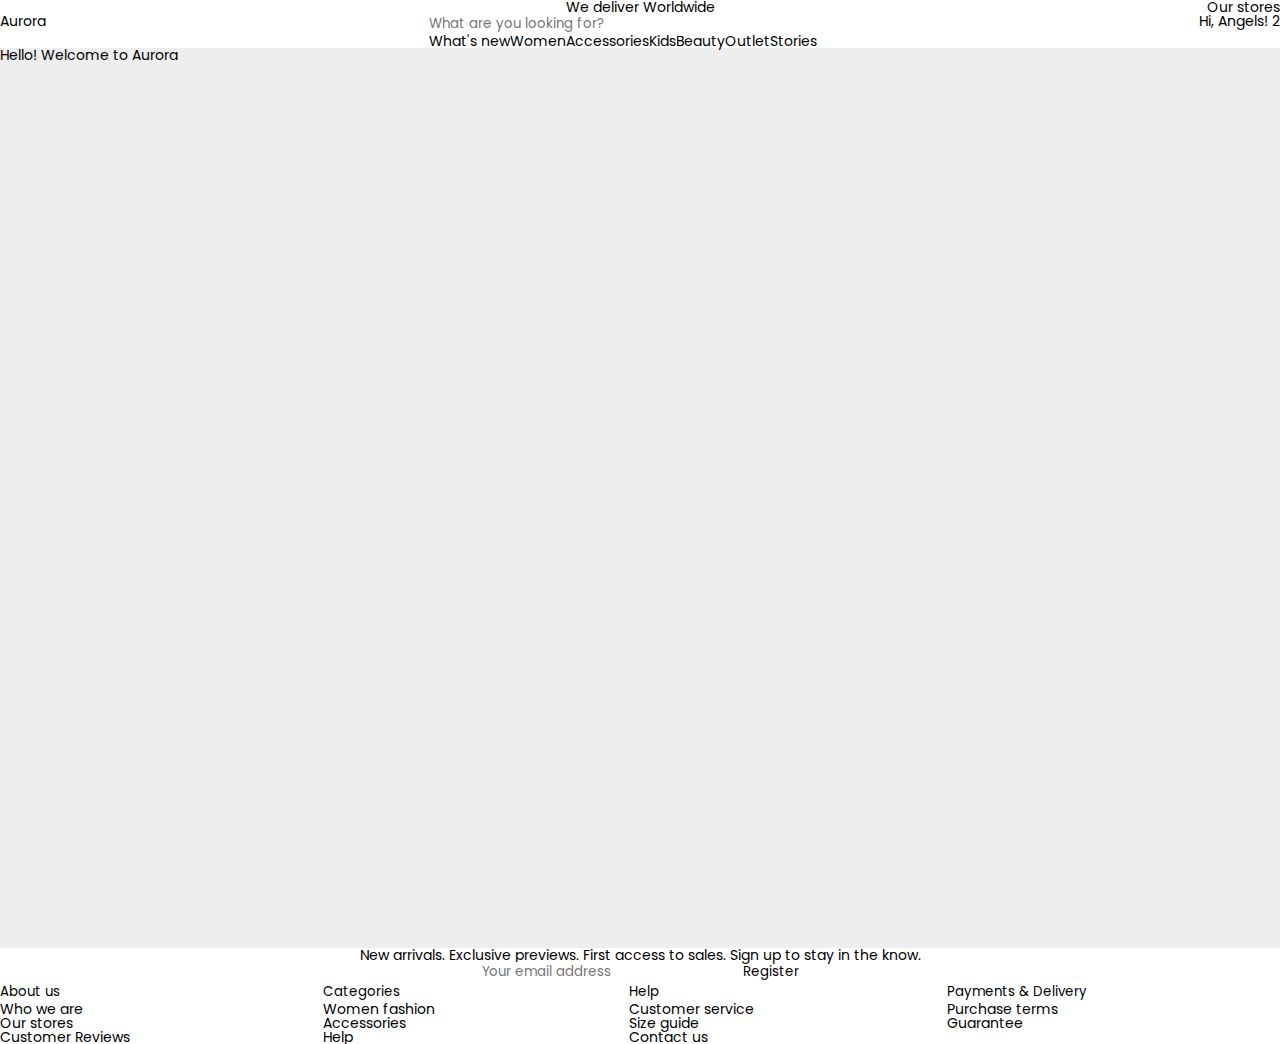
==== new/index.html @ feb6778c "Add files via upload" ====
<!DOCTYPE html>
<html lang="en">
<head>
    <meta charset="UTF-8">
    <meta http-equiv="X-UA-Compatible" content="IE=edge">
    <meta name="viewport" content="width=device-width, initial-scale=1.0">
    <title>Document</title>
    <link rel="stylesheet" href="scss/styles.css">
</head>
<body>
    <div class="site-container">
        <div class="header-mobile mobile">
            <div class="mobile__top">
                <div class="mobile__left">
                    <button class="burger btn-reset mobile__burger">
                        <span class="burger__line"></span>
                        <span class="burger__line"></span>
                        <span class="burger__line"></span>
                    </button>
                    <button id="searchButton" class="mobile__search btn-reset" onclick="search()">
                    </button>
                </div>
                <a href="" class="mobile__logo">
                    <h2>Aurora</h2>
                </a>
                <div class="header__right">
                    <span class="cart">2</span>
                </div>
            </div>
            <div id="show" class="mobile__bottom">
                <form class="mobile__form">
                    <input type="search" id="search" name="search" placeholder="What are you looking for?">
                </form>
            </div>
        </div>
        <header class="header">
            <div class="container header__container">
                
                <div class="header__top">
                    <span>We deliver Worldwide</span>
                    <span class="header__top--stores">Our stores</span>
                </div>
                <div class="header__bottom">
                    <div class="header__column column-1">
                        <a href="" class="header__logo">
                            <h1>Aurora</h1>
                        </a>
                    </div>
                    <div class="header__column column-2">
                        <form class="header__form">
                            <input type="search" id="search" name="search" placeholder="What are you looking for?">
                        </form>
                        <div class="nav header__nav">
                            <ul class="nav__list">
                                <li class="nav__item">
                                    <a href="" class="nav__link">What's new</a>
                                </li>
                                <li class="nav__item">
                                    <a href="" class="nav__link">Women</a>
                                </li>
                                <li class="nav__item">
                                    <a href="" class="nav__link">Accessories</a>
                                </li>
                                <li class="nav__item">
                                    <a href="" class="nav__link">Kids</a>
                                </li>
                                <li class="nav__item">
                                    <a href="" class="nav__link">Beauty</a>
                                </li>
                                <li class="nav__item">
                                    <a href="" class="nav__link">Outlet</a>
                                </li>
                                <li class="nav__item">
                                    <a href="" class="nav__link">Stories</a>
                                </li>
                            </ul>
                        </div>
                    </div>
                    <div class="header__column column-3">
                        <span>Hi, Angels!</span>
                        <span class="cart">2</span>
                    </div>
                </div>
                
            </div>
        </header>
        <main class="main">
            <section class="hero">
                <div class="container hero__container">
                    <h2 class="hero__title">Hello! Welcome to Aurora</h2>
                </div>
            </section>
            <section class="news">
                <container class="news__container">
                    <p class="news__text">New arrivals. Exclusive previews. First access to sales. Sign up to stay in the know.</p>
                    <form class="news__form">
                        <input type="email" placeholder="Your email address">
                        <button class="news__btn btn-reset" type="submit">Register</button>
                    </form>
                </container>
            </section>
        </main>
        <footer class="footer">
            <container class="footer__container">
                <div class="footer__content">
                    <div class="footer__top">
                        <div class="footer__column">
                            <button id="show-list" class="footer__title btn-reset">About us</button>
                            <ul id="list" class="footer__list">
                                <li class="footer__item">
                                    <a class="footer__link" href="">Who we are</a>
                                </li>
                                <li class="footer__item">
                                    <a class="footer__link" href="">Our stores</a>
                                </li>
                                <li class="footer__item">
                                    <a class="footer__link" href="">Customer Reviews</a>
                                </li>
                            </ul>
                        </div>
                        <div class="footer__column">
                            <button id="show-list" class="footer__title btn-reset">Categories</button>
                            <ul id="list" class="footer__list">
                                <li class="footer__item">
                                    <a class="footer__link" href="">Women fashion</a>
                                </li>
                                <li class="footer__item">
                                    <a class="footer__link" href="">Accessories</a>
                                </li>
                                <li class="footer__item">
                                    <a class="footer__link" href="">Help</a>
                                </li>
                            </ul>
                        </div>
                        <div class="footer__column">
                            <button id="show-list" class="footer__title btn-reset">Help</button>
                            <ul id="list" class="footer__list">
                                <li class="footer__item">
                                    <a class="footer__link" href="">Customer service</a>
                                </li>
                                <li class="footer__item">
                                    <a class="footer__link" href="">Size guide</a>
                                </li>
                                <li class="footer__item">
                                    <a class="footer__link" href="">Contact us</a>
                                </li>
                            </ul>
                        </div>
                        <div class="footer__column">
                            <button id="show-list" class="footer__title btn-reset" >Payments & Delivery</button>
                            <ul id="list" class="footer__list">
                                <li class="footer__item">
                                    <a class="footer__link" href="">Purchase terms</a>
                                </li>
                                <li class="footer__item">
                                    <a class="footer__link" href="">Guarantee</a>
                                </li>
                            </ul>
                        </div>
                        <div class="footer__column">
                            <ul class="footer__list socials">
                                <li class="footer__item">
                                    <a class="footer__link" href="">
                                        <img class="footer__image insta" src="img/insta.svg" alt="">
                                    </a>
                                    <a class="footer__link" href="">
                                        <img class="footer__image twitter" src="img/twitter.svg" alt="">
                                    </a>
                                    <a class="footer__link" href="">
                                        <img class="footer__image snap" src="img/snapchat.svg" alt="">
                                    </a>
                                    <a class="footer__link" href="">
                                        <img class="footer__image fb" src="img/facebook.svg" alt="">
                                    </a>
                                    <a class="footer__link" href="">
                                        <img class="footer__image youtube" src="img/youtube.svg" alt="">
                                    </a>
                                </li>
                            </ul>
                        </div>
                    </div>
                    <div class="footer__bottom"></div>
                </div>
            </container>
        </footer>
    </div>

    <script src="js/main.js"></script>
</body>
</html>
---- new/scss/styles.css ----
@import url("https://fonts.googleapis.com/css2?family=Poppins:wght@400;500;600;700&display=swap");
@import url("https://fonts.googleapis.com/css2?family=Cormorant+Garamond:wght@700&display=swap");
* {
  padding: 0;
  margin: 0;
  border: 0;
}

*, *:before, *:after {
  -webkit-box-sizing: border-box;
  box-sizing: border-box;
}

:focus, :active {
  outline: none;
}

a:focus, a:active {
  outline: none;
}

nav, footer, header, aside {
  display: block;
}

html, body {
  height: 100%;
  width: 100%;
  font-family: "poppins";
  font-size: 100%;
  line-height: 1;
  font-size: 14px;
  -ms-text-size-adjust: 100%;
  -moz-text-size-adjust: 100%;
  -webkit-text-size-adjust: 100%;
}

input, button, textarea {
  font-family: inherit;
}

input::-ms-clear {
  display: none;
}

button {
  cursor: pointer;
}

button::-moz-focus-inner {
  padding: 0;
  border: 0;
}

a, a:visited {
  text-decoration: none;
}

a:hover {
  text-decoration: none;
}

ul li {
  list-style: none;
}

img {
  vertical-align: top;
}

h1, h2, h3, h4, h5, h6 {
  font-size: inherit;
  font-weight: 400;
}

body {
  margin: 0;
}

img {
  max-width: 100%;
}

a {
  color: inherit;
}

.site-container {
  overflow: hidden;
}

.btn-reset {
  border: none;
  background: transparent;
  cursor: pointer;
}

.container {
  max-width: 1300;
  margin: 0 auto;
}

.header__top {
  position: relative;
  text-align: center;
}
.header__top--stores {
  position: absolute;
  right: 0;
  background-image: url("../img/location.svg");
  background-position: left center;
  background-repeat: no-repeat;
  background-size: 14px 14px;
  padding-left: 16px;
}
.header__bottom {
  display: -webkit-box;
  display: -ms-flexbox;
  display: flex;
  -webkit-box-pack: justify;
      -ms-flex-pack: justify;
          justify-content: space-between;
}

.nav__list {
  display: -webkit-box;
  display: -ms-flexbox;
  display: flex;
}

.column-2 {
  display: -webkit-box;
  display: -ms-flexbox;
  display: flex;
  -webkit-box-orient: vertical;
  -webkit-box-direction: normal;
      -ms-flex-direction: column;
          flex-direction: column;
}

.cart::before {
  content: url("/img/cart.svg");
}

.header-mobile {
  display: none;
}

@media (max-width: 800px) {
  .header {
    display: none;
  }

  .header-mobile {
    display: -webkit-box;
    display: -ms-flexbox;
    display: flex;
    -webkit-box-orient: vertical;
    -webkit-box-direction: normal;
        -ms-flex-direction: column;
            flex-direction: column;
  }

  .mobile__top {
    display: -webkit-box;
    display: -ms-flexbox;
    display: flex;
    -webkit-box-align: center;
        -ms-flex-align: center;
            align-items: center;
    -webkit-box-pack: justify;
        -ms-flex-pack: justify;
            justify-content: space-between;
  }

  .mobile__bottom {
    display: none;
  }

  .burger {
    display: -webkit-box;
    display: -ms-flexbox;
    display: flex;
    -webkit-box-orient: vertical;
    -webkit-box-direction: normal;
        -ms-flex-direction: column;
            flex-direction: column;
  }
  .burger__line {
    width: 20px;
    height: 2px;
    background-color: black;
  }
  .burger__line:not(:last-child) {
    margin-bottom: 3px;
  }

  .mobile__left {
    display: -webkit-box;
    display: -ms-flexbox;
    display: flex;
  }

  .show-search {
    display: block;
  }

  .mobile__search {
    background-image: url("/img/search.svg");
    background-position: center;
    background-size: cover;
    background-repeat: no-repeat;
    width: 14px;
  }

  .close-icon {
    background-image: url("/img/close.svg");
    background-position: center;
    background-size: cover;
    background-repeat: no-repeat;
    width: 14px;
  }
}
.hero {
  height: 100vh;
  min-height: 700px;
  background-color: #eee;
  background-image: url("../img/hp-oh-hi.png");
  background-size: cover;
  background-repeat: no-repeat;
}

.news {
  text-align: center;
}

.footer__top {
  display: -webkit-box;
  display: -ms-flexbox;
  display: flex;
  -webkit-box-pack: justify;
      -ms-flex-pack: justify;
          justify-content: space-between;
}
.footer__item {
  display: -webkit-box;
  display: -ms-flexbox;
  display: flex;
  -webkit-box-align: center;
      -ms-flex-align: center;
          align-items: center;
}

@media (max-width: 800px) {
  .footer__top {
    -webkit-box-orient: vertical;
    -webkit-box-direction: normal;
        -ms-flex-direction: column;
            flex-direction: column;
  }
  .footer__column:not(:last-child) {
    border-bottom: 1px solid #ebebeb;
  }
  .footer__title::after {
    content: url("/img/arrow.svg");
    position: absolute;
    right: 0;
    margin-top: -15px;
    display: block;
  }
  .footer__list {
    display: none;
  }

  .socials {
    display: -webkit-box;
    display: -ms-flexbox;
    display: flex;
  }

  .show {
    display: block;
  }

  .expanded::after {
    content: url("/img/arrow.svg");
    position: absolute;
    right: 3px;
    margin-top: -15px;
    display: block;
    -webkit-transform: rotate(90deg);
            transform: rotate(90deg);
  }
}/*# sourceMappingURL=styles.css.map */
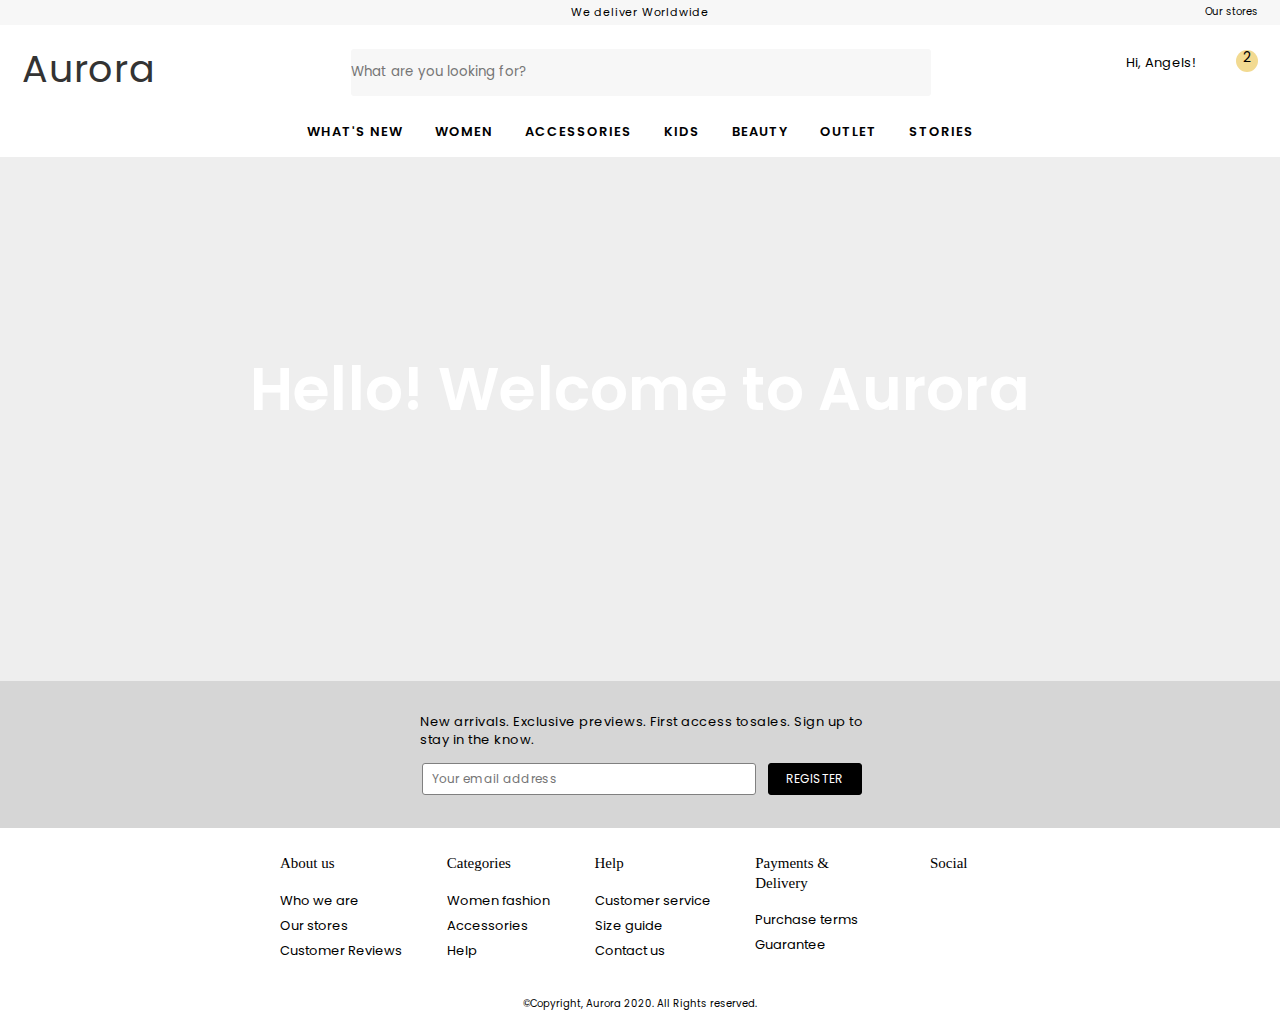
==== commit 3c2e36cf: "Add files via upload" ====
--- a/new/index.html
+++ b/new/index.html
@@ -9,10 +9,59 @@
 </head>
 <body>
     <div class="site-container">
+        <div id="overlay" class="mobile-menu__wrapper">
+            <div class="mobile-menu__content">
+                    <div class="mobile-menu__top">
+                        <button class="close-btn btn-reset" onclick="closeNav()"></button>
+                        <a href="" class="mobile-menu__logo">
+                            <h2>Aurora</h2>
+                        </a>
+                    </div>
+                    <div class="nav-mobile__wrapper">
+                        <ul id="level1" class="nav-mobile__list nav-mobile--level-1">
+                            <li class="nav__item ">
+                                <button class="nav__btn btn-reset nav__item--level-1">Level 1</button>
+                            </li>
+                            <li class="nav__item ">
+                                <button class="nav__btn btn-reset nav__item--level-1">Level 1</button>
+                            </li>
+                        </ul>
+                        <ul id="level2" class="nav-mobile__list nav-mobile--level-2">
+                            <li class="nav__caption nav__item--level-2">
+                                <button class="caption caption-level-2 btn-reset">Caption Level 2</button>
+                                <a>View all</a>
+                            </li>
+                            <li class="nav__item nav__item--level-2">
+                                <button class="nav__btn btn-reset ">Level 2</button>
+                            </li>
+                        </ul>
+                        <ul id="level3" class="nav-mobile__list nav-mobile--level-3">
+                            <li class="nav__caption nav__item--level-3">
+                                <button class="caption caption-level-3 btn-reset">Caption Level 3</button>
+                                <a>View all</a>
+                            </li>
+                            <li class="nav__item nav__item--level-3">
+                                <button class="nav__btn btn-reset">Level 3</button>
+                            </li>
+                        </ul>
+                    </div>
+                    
+                    <div class="signin">
+                        <a href="" class="sign-in">Sign in</a>
+                        <a href="" class="sign-up">Register</a>
+                    </div>
+                    <div class="location">
+                        <a>Our stores</a>
+                    </div>
+                    <div class="delivery">
+                        <span>We deliver worldwide</span>
+                    </div>
+            </div>
+        </div>
         <div class="header-mobile mobile">
             <div class="mobile__top">
                 <div class="mobile__left">
-                    <button class="burger btn-reset mobile__burger">
+                    <button class="burger btn-reset mobile__burger" onclick="openNav()">
                         <span class="burger__line"></span>
                         <span class="burger__line"></span>
                         <span class="burger__line"></span>
@@ -32,12 +81,12 @@
                     <input type="search" id="search" name="search" placeholder="What are you looking for?">
                 </form>
             </div>
+            
         </div>
         <header class="header">
             <div class="container header__container">
-                
                 <div class="header__top">
-                    <span>We deliver Worldwide</span>
+                    <span class="header__top--delivery">We deliver Worldwide</span>
                     <span class="header__top--stores">Our stores</span>
                 </div>
                 <div class="header__bottom">
@@ -48,7 +97,7 @@
                     </div>
                     <div class="header__column column-2">
                         <form class="header__form">
-                            <input type="search" id="search" name="search" placeholder="What are you looking for?">
+                            <input class="search-field" type="search" id="search" name="search" placeholder="What are you looking for?">
                         </form>
                         <div class="nav header__nav">
                             <ul class="nav__list">
@@ -77,8 +126,10 @@
                         </div>
                     </div>
                     <div class="header__column column-3">
-                        <span>Hi, Angels!</span>
-                        <span class="cart">2</span>
+                        <div class="header__column-content">
+                            <span class="greeting">Hi, Angels!</span>
+                            <span class="cart">2</span>
+                        </div>
                     </div>
                 </div>
                 
@@ -92,11 +143,13 @@
             </section>
             <section class="news">
                 <container class="news__container">
-                    <p class="news__text">New arrivals. Exclusive previews. First access to sales. Sign up to stay in the know.</p>
-                    <form class="news__form">
-                        <input type="email" placeholder="Your email address">
-                        <button class="news__btn btn-reset" type="submit">Register</button>
-                    </form>
+                    <div class="news__content">
+                        <p class="news__text">New arrivals. Exclusive previews. First access tosales. Sign up to <br> stay in the know.</p>
+                        <form class="news__form">
+                            <input class="news__email" type="email" placeholder="Your email address">
+                            <button class="news__btn btn-reset" type="submit">Register</button>
+                        </form>
+                    </div>
                 </container>
             </section>
         </main>
@@ -158,8 +211,9 @@
                             </ul>
                         </div>
                         <div class="footer__column">
+                            <p class="footer__title btn-reset" >Social</p>
                             <ul class="footer__list socials">
-                                <li class="footer__item">
+                                <li class="footer__item socials__item">
                                     <a class="footer__link" href="">
                                         <img class="footer__image insta" src="img/insta.svg" alt="">
                                     </a>
@@ -179,7 +233,9 @@
                             </ul>
                         </div>
                     </div>
-                    <div class="footer__bottom"></div>
+                    <div class="footer__bottom">
+                        ©Copyright, Aurora 2020. All Rights reserved.
+                    </div>
                 </div>
             </container>
         </footer>
--- a/new/scss/styles.css
+++ b/new/scss/styles.css
@@ -96,22 +96,40 @@
 }
 
 .container {
-  max-width: 1300;
+  max-width: 1200;
   margin: 0 auto;
 }
 
+.header {
+  position: absolute;
+  left: 0;
+  top: 0;
+  width: 100%;
+  z-index: 100;
+  background-color: white;
+}
 .header__top {
   position: relative;
   text-align: center;
+  padding: 4px 0;
+  background-color: #f7f7f7;
 }
 .header__top--stores {
   position: absolute;
-  right: 0;
+  right: 22px;
+  font-size: 10px;
+  font-weight: 400;
+  line-height: 16.5px;
   background-image: url("../img/location.svg");
   background-position: left center;
   background-repeat: no-repeat;
-  background-size: 14px 14px;
-  padding-left: 16px;
+  background-size: 13px 13px;
+  padding-left: 17px;
+}
+.header__top--delivery {
+  font-size: 11px;
+  line-height: 16.5px;
+  letter-spacing: 0.8px;
 }
 .header__bottom {
   display: -webkit-box;
@@ -120,12 +138,64 @@
   -webkit-box-pack: justify;
       -ms-flex-pack: justify;
           justify-content: space-between;
+  height: 108px;
+  margin-top: 24px;
+  padding: 0 22px;
+  background-color: #fff;
+}
+.header__logo {
+  font-size: 38px;
+  line-height: 40px;
+  font-weight: 600;
+  letter-spacing: 0.8px;
+  color: #333333;
+}
+.header .nav {
+  margin-top: 26px;
+  font-size: 14px;
+  font-weight: 500;
+  letter-spacing: 0.8px;
+  text-transform: uppercase;
+}
+.header .nav__item {
+  font-weight: 600;
+  font-size: 13px;
+  line-height: 19px;
+  letter-spacing: 1px;
+}
+.header .nav__item:not(:last-child) {
+  margin-right: 32px;
+}
+
+.search-field {
+  background-color: #f7f7f7;
+  height: 47px;
+  width: 580px;
+  border-radius: 3px;
+}
+.search-field::after {
+  content: url("/img/search.svg");
+  position: absolute;
+  right: 0;
 }
 
 .nav__list {
   display: -webkit-box;
   display: -ms-flexbox;
   display: flex;
+}
+
+.header__column-content {
+  display: -webkit-box;
+  display: -ms-flexbox;
+  display: flex;
+  -webkit-box-align: center;
+      -ms-flex-align: center;
+          align-items: center;
+}
+
+.column-3 {
+  margin-top: -2px;
 }
 
 .column-2 {
@@ -136,10 +206,35 @@
   -webkit-box-direction: normal;
       -ms-flex-direction: column;
           flex-direction: column;
+  -webkit-box-align: center;
+      -ms-flex-align: center;
+          align-items: center;
+}
+
+.cart {
+  background-color: #f2da91;
+  border-radius: 25px;
+  display: inline-block;
+  text-align: center;
+  width: 22px;
+  height: 22px;
+  position: relative;
+  margin-top: 3px;
+}
+
+.greeting {
+  font-size: 13px;
+  display: inline-block;
+  margin-top: 6px;
+  margin-right: 40px;
+  letter-spacing: 0.3px;
 }
 
 .cart::before {
   content: url("/img/cart.svg");
+  position: absolute;
+  right: 30px;
+  top: -1px;
 }
 
 .header-mobile {
@@ -159,6 +254,9 @@
     -webkit-box-direction: normal;
         -ms-flex-direction: column;
             flex-direction: column;
+    position: fixed;
+    background-color: white;
+    width: 100%;
   }
 
   .mobile__top {
@@ -220,20 +318,153 @@
     background-repeat: no-repeat;
     width: 14px;
   }
-}
+
+  .mobile-nav {
+    position: relative;
+    display: block;
+  }
+}
+.mobile-menu__content {
+  background-color: white;
+  width: 90%;
+  height: 100%;
+}
+
+.mobile-menu__wrapper {
+  height: 100%;
+  width: 0;
+  position: fixed;
+  z-index: 2;
+  top: 0;
+  left: 0;
+  overflow-x: hidden;
+  -webkit-transition: 0.3s;
+  transition: 0.3s;
+}
+
+.mobile-menu__top {
+  text-align: center;
+  position: relative;
+}
+
+.close-btn {
+  position: absolute;
+  left: 0;
+  background-image: url("/img/close.svg");
+  background-size: cover;
+  background-position: center;
+  background-repeat: no-repeat;
+  width: 12px;
+  height: 12px;
+}
+
+.mobile__btn::after {
+  content: url("/img/arrow.svg");
+  position: absolute;
+  right: 0;
+  display: block;
+}
+
+.sign-up::before {
+  border-left: 1px solid black;
+  height: 10px;
+  content: " ";
+  margin-left: -20px;
+  position: absolute;
+}
+
+.location::before {
+  content: url("/img/location.svg");
+}
+
+.nav-mobile--level-2 {
+  display: none;
+}
+
+.nav-mobile--level-3 {
+  display: none;
+}
+
+.nav__caption {
+  display: -webkit-box;
+  display: -ms-flexbox;
+  display: flex;
+  -webkit-box-pack: justify;
+      -ms-flex-pack: justify;
+          justify-content: space-between;
+}
+
 .hero {
-  height: 100vh;
-  min-height: 700px;
+  min-height: 681px;
   background-color: #eee;
   background-image: url("../img/hp-oh-hi.png");
   background-size: cover;
   background-repeat: no-repeat;
+  display: -webkit-box;
+  display: -ms-flexbox;
+  display: flex;
+  -webkit-box-align: center;
+      -ms-flex-align: center;
+          align-items: center;
+  -webkit-box-pack: center;
+      -ms-flex-pack: center;
+          justify-content: center;
+}
+.hero__title {
+  display: inline-block;
+  font-size: 60px;
+  font-weight: 600;
+  letter-spacing: 0.3px;
+  margin-top: 96px;
+  color: white;
 }
 
 .news {
   text-align: center;
-}
-
+  background-color: #d6d6d6;
+}
+.news__content {
+  margin-left: 3px;
+  padding-bottom: 33px;
+}
+.news__text {
+  display: inline-block;
+  font-size: 13px;
+  line-height: 140%;
+  letter-spacing: 0.5px;
+  text-align: left;
+  margin-top: 32px;
+  margin-bottom: 14px;
+}
+.news__email {
+  font-size: 12px;
+  padding-left: 9px;
+  letter-spacing: 0.3px;
+  border: 1px solid gray;
+  height: 32px;
+  border-radius: 3px;
+  width: 334px;
+  margin-right: 8px;
+}
+.news__btn {
+  font-size: 12px;
+  font-weight: 400;
+  text-transform: uppercase;
+  letter-spacing: 0.2px;
+  width: 94px;
+  height: 32px;
+  border-radius: 3px;
+  color: white;
+  border: 1px solid black;
+  background-color: black;
+}
+
+.footer {
+  padding-top: 26px;
+}
+.footer__content {
+  padding: 0 280px;
+}
 .footer__top {
   display: -webkit-box;
   display: -ms-flexbox;
@@ -241,6 +472,7 @@
   -webkit-box-pack: justify;
       -ms-flex-pack: justify;
           justify-content: space-between;
+  padding-bottom: 30px;
 }
 .footer__item {
   display: -webkit-box;
@@ -249,6 +481,25 @@
   -webkit-box-align: center;
       -ms-flex-align: center;
           align-items: center;
+  font-size: 13px;
+  margin-bottom: 12px;
+}
+.footer__title {
+  font-family: "Cormorant";
+  font-size: 15px;
+  line-height: 130%;
+  width: 80%;
+  text-align: left;
+  margin-bottom: 20px;
+}
+.footer__image {
+  margin-right: 14px;
+}
+.footer__bottom {
+  text-align: center;
+  font-size: 10px;
+  line-height: 95%;
+  padding-bottom: 17px;
 }
 
 @media (max-width: 800px) {
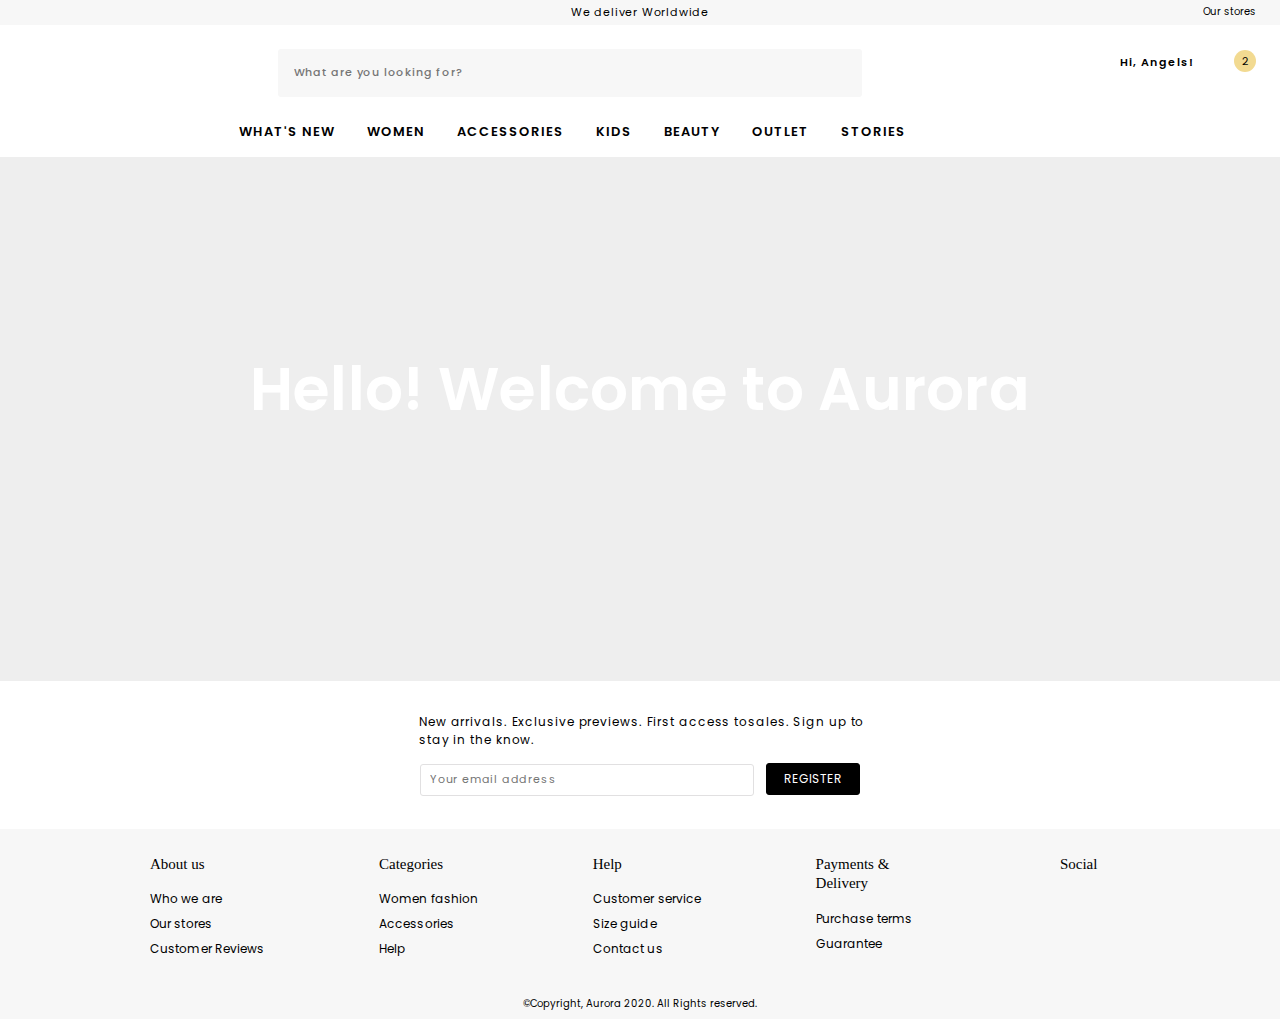
==== commit 1fd7dfae: "Add files via upload" ====
--- a/new/index.html
+++ b/new/index.html
@@ -14,47 +14,90 @@
                     <div class="mobile-menu__top">
                         <button class="close-btn btn-reset" onclick="closeNav()"></button>
                         <a href="" class="mobile-menu__logo">
-                            <h2>Aurora</h2>
+                            <img src="/img/Aurora-menu.svg" alt="">
                         </a>
                     </div>
                     <div class="nav-mobile__wrapper">
                         <ul id="level1" class="nav-mobile__list nav-mobile--level-1">
-                            <li class="nav__item ">
-                                <button class="nav__btn btn-reset nav__item--level-1">Level 1</button>
-                            </li>
-                            <li class="nav__item ">
-                                <button class="nav__btn btn-reset nav__item--level-1">Level 1</button>
+                            <li class="nav-mobile__item">
+                                <button class="nav__btn btn-reset nav__item--level-1">What's new</button>
+                            </li>
+                            <li class="nav-mobile__item">
+                                <button class="nav__btn btn-reset nav__item--level-1">Women</button>
+                            </li>
+                            <li class="nav-mobile__item">
+                                <button class="nav__btn btn-reset nav__item--level-1">Accessories</button>
+                            </li>
+                            <li class="nav-mobile__item">
+                                <button class="nav__btn btn-reset nav__item--level-1">Kids</button>
+                            </li>
+                            <li class="nav-mobile__item">
+                                <button class="nav__btn btn-reset nav__item--level-1">Beauty</button>
+                            </li>
+                            <li class="nav-mobile__item">
+                                <button class="nav__btn btn-reset nav__item--level-1">Outlet</button>
+                            </li>
+                            <li class="nav-mobile__item">
+                                <button class="nav__btn btn-reset nav__item--level-1">Stories</button>
                             </li>
                         </ul>
                         <ul id="level2" class="nav-mobile__list nav-mobile--level-2">
                             <li class="nav__caption nav__item--level-2">
-                                <button class="caption caption-level-2 btn-reset">Caption Level 2</button>
+                                <button class="caption caption-level-2 btn-reset">Women</button>
                                 <a>View all</a>
                             </li>
-                            <li class="nav__item nav__item--level-2">
-                                <button class="nav__btn btn-reset ">Level 2</button>
+                            <li class="nav-mobile__item">
+                                <button class="nav__btn btn-reset nav__item--level-2">clothing</button>
+                            </li>
+                            <li class="nav-mobile__item">
+                                <button class="nav__btn btn-reset nav__item--level-2">Collections</button>
+                            </li>
+                            <li class="nav-mobile__item">
+                                <button class="nav__btn btn-reset nav__item--level-2">Collabs</button>
+                            </li>
+                            <li class="nav-mobile__item">
+                                <button class="nav__btn btn-reset nav__item--level-2">Brands</button>
                             </li>
                         </ul>
                         <ul id="level3" class="nav-mobile__list nav-mobile--level-3">
                             <li class="nav__caption nav__item--level-3">
-                                <button class="caption caption-level-3 btn-reset">Caption Level 3</button>
+                                <button class="caption caption-level-3 btn-reset">Clothing</button>
                                 <a>View all</a>
                             </li>
-                            <li class="nav__item nav__item--level-3">
-                                <button class="nav__btn btn-reset">Level 3</button>
+                            <li class="nav-mobile__item">
+                                <button class="nav__btn btn-reset nav__item--level-3">T-shirts</button>
+                            </li>
+                            <li class="nav-mobile__item">
+                                <button class="nav__btn btn-reset nav__item--level-3">Sweatshirts</button>
+                            </li>
+                            <li class="nav-mobile__item">
+                                <button class="nav__btn btn-reset nav__item--level-3">Knitwear</button>
+                            </li>
+                            <li class="nav-mobile__item">
+                                <button class="nav__btn btn-reset nav__item--level-3">Jeans</button>
+                            </li>
+                            <li class="nav-mobile__item">
+                                <button class="nav__btn btn-reset nav__item--level-3">Jumpsuits</button>
+                            </li>
+                            <li class="nav-mobile__item">
+                                <button class="nav__btn btn-reset nav__item--level-3">Skirts</button>
+                            </li>
+                            <li class="nav-mobile__item">
+                                <button class="nav__btn btn-reset nav__item--level-3">Dresses</button>
                             </li>
                         </ul>
                     </div>
-                    
-                    <div class="signin">
-                        <a href="" class="sign-in">Sign in</a>
-                        <a href="" class="sign-up">Register</a>
-                    </div>
-                    <div class="location">
-                        <a>Our stores</a>
-                    </div>
-                    <div class="delivery">
-                        <span>We deliver worldwide</span>
+                    <div class="nav-mobile__footer">
+                        <div class="signin">
+                            <a href="" class="sign-in">Sign in</a>
+                            <a href="" class="sign-up">Register</a>
+                        </div>
+                        <div class="location">
+                            <a>Our stores</a>
+                        </div>
+                        <div class="delivery">
+                            <span>We deliver worldwide</span>
+                        </div>
                     </div>
             </div>
         </div>
@@ -70,7 +113,7 @@
                     </button>
                 </div>
                 <a href="" class="mobile__logo">
-                    <h2>Aurora</h2>
+                    <img src="/img/Aurora.svg" alt="">
                 </a>
                 <div class="header__right">
                     <span class="cart">2</span>
@@ -78,7 +121,7 @@
             </div>
             <div id="show" class="mobile__bottom">
                 <form class="mobile__form">
-                    <input type="search" id="search" name="search" placeholder="What are you looking for?">
+                    <input class="mobile__search-field" type="search" id="search" name="search" placeholder="What are you looking for?">
                 </form>
             </div>
             
@@ -92,7 +135,7 @@
                 <div class="header__bottom">
                     <div class="header__column column-1">
                         <a href="" class="header__logo">
-                            <h1>Aurora</h1>
+                            <img src="/img/Aurora-big.svg" alt="">
                         </a>
                     </div>
                     <div class="header__column column-2">
@@ -144,7 +187,7 @@
             <section class="news">
                 <container class="news__container">
                     <div class="news__content">
-                        <p class="news__text">New arrivals. Exclusive previews. First access tosales. Sign up to <br> stay in the know.</p>
+                        <p class="news__text">New arrivals. Exclusive previews. First access tosales. Sign up to stay in the know.</p>
                         <form class="news__form">
                             <input class="news__email" type="email" placeholder="Your email address">
                             <button class="news__btn btn-reset" type="submit">Register</button>
@@ -210,8 +253,8 @@
                                 </li>
                             </ul>
                         </div>
-                        <div class="footer__column">
-                            <p class="footer__title btn-reset" >Social</p>
+                        <div class="footer__column footer__column--socials">
+                            <p class="footer__title btn-reset socials__title" >Social</p>
                             <ul class="footer__list socials">
                                 <li class="footer__item socials__item">
                                     <a class="footer__link" href="">
--- a/new/scss/styles.css
+++ b/new/scss/styles.css
@@ -95,9 +95,19 @@
   cursor: pointer;
 }
 
-.container {
-  max-width: 1200;
-  margin: 0 auto;
+input {
+  border: 2px solid transparent;
+}
+input:hover {
+  border: 2px solid #f2da91;
+  background-color: #f0f0f0;
+  -webkit-transition: 0.3s;
+  transition: 0.3s;
+}
+input:focus {
+  border: 2px solid transparent;
+  border-bottom: 2px solid #f2da91;
+  background-color: #f0f0f0;
 }
 
 .header {
@@ -116,7 +126,7 @@
 }
 .header__top--stores {
   position: absolute;
-  right: 22px;
+  right: 24px;
   font-size: 10px;
   font-weight: 400;
   line-height: 16.5px;
@@ -140,18 +150,14 @@
           justify-content: space-between;
   height: 108px;
   margin-top: 24px;
-  padding: 0 22px;
+  padding: 0 24px;
   background-color: #fff;
 }
-.header__logo {
-  font-size: 38px;
-  line-height: 40px;
-  font-weight: 600;
-  letter-spacing: 0.8px;
-  color: #333333;
+.header__logo img {
+  margin-top: 8px;
 }
 .header .nav {
-  margin-top: 26px;
+  margin-top: 25px;
   font-size: 14px;
   font-weight: 500;
   letter-spacing: 0.8px;
@@ -166,17 +172,60 @@
 .header .nav__item:not(:last-child) {
   margin-right: 32px;
 }
+.header .nav__link {
+  position: relative;
+}
+.header .nav__link::before {
+  content: "";
+  position: absolute;
+  left: 0;
+  bottom: -4px;
+  width: 100%;
+  height: 2px;
+  background-color: #f2da91;
+  opacity: 0;
+  -webkit-transition: opacity 0.15s;
+  transition: opacity 0.15s;
+}
+.header .nav__link:hover::before {
+  opacity: 1;
+  -webkit-transition: opacity 0.15s;
+  transition: opacity 0.15s;
+}
+.header__form {
+  position: relative;
+}
+.header__form::after {
+  content: url("../img/search.svg");
+  position: absolute;
+  right: 17px;
+  top: 15px;
+}
 
 .search-field {
+  height: 48px;
+  width: 584px;
+  font-size: 11px;
+  line-height: 16.5px;
+  font-weight: 500;
+  letter-spacing: 0.8px;
+  border-radius: 3px;
+  padding-left: 14px;
+  color: black;
   background-color: #f7f7f7;
-  height: 47px;
-  width: 580px;
-  border-radius: 3px;
-}
-.search-field::after {
-  content: url("/img/search.svg");
-  position: absolute;
-  right: 0;
+  border: 2px solid transparent;
+  position: relative;
+  margin-left: -5px;
+}
+.search-field:hover {
+  border: 2px solid #f2da91;
+  background-color: #f0f0f0;
+  -webkit-transition: 0.3s;
+  transition: 0.3s;
+}
+.search-field:focus {
+  border: 2px solid transparent;
+  border-bottom: 2px solid #f2da91;
 }
 
 .nav__list {
@@ -215,19 +264,23 @@
   background-color: #f2da91;
   border-radius: 25px;
   display: inline-block;
+  font-size: 11px;
   text-align: center;
   width: 22px;
   height: 22px;
   position: relative;
   margin-top: 3px;
+  padding-top: 6px;
 }
 
 .greeting {
-  font-size: 13px;
+  font-size: 11px;
+  line-height: 16.5px;
   display: inline-block;
+  font-weight: 600;
   margin-top: 6px;
   margin-right: 40px;
-  letter-spacing: 0.3px;
+  letter-spacing: 1px;
 }
 
 .cart::before {
@@ -241,7 +294,7 @@
   display: none;
 }
 
-@media (max-width: 800px) {
+@media (max-width: 960px) {
   .header {
     display: none;
   }
@@ -257,6 +310,9 @@
     position: fixed;
     background-color: white;
     width: 100%;
+    padding: 0 16px;
+    padding-top: 14px;
+    padding-bottom: 18px;
   }
 
   .mobile__top {
@@ -270,9 +326,34 @@
         -ms-flex-pack: justify;
             justify-content: space-between;
   }
-
   .mobile__bottom {
     display: none;
+  }
+  .mobile__logo img {
+    margin-top: 6px;
+    margin-left: -17px;
+    width: 120px;
+  }
+  .mobile__search-field {
+    margin-top: 15px;
+    height: 40px;
+    font-size: 11px;
+    line-height: 16.5px;
+    font-weight: 500;
+    letter-spacing: 0.8px;
+    border-radius: 3px;
+    padding-left: 12px;
+    width: 100%;
+    background-color: #f7f7f7;
+  }
+  .mobile__form {
+    position: relative;
+  }
+  .mobile__form::after {
+    content: url("../img/search.svg");
+    position: absolute;
+    right: 14px;
+    top: 25px;
   }
 
   .burger {
@@ -283,10 +364,11 @@
     -webkit-box-direction: normal;
         -ms-flex-direction: column;
             flex-direction: column;
+    margin-right: 16px;
   }
   .burger__line {
     width: 20px;
-    height: 2px;
+    height: 3px;
     background-color: black;
   }
   .burger__line:not(:last-child) {
@@ -297,6 +379,9 @@
     display: -webkit-box;
     display: -ms-flexbox;
     display: flex;
+    -webkit-box-align: center;
+        -ms-flex-align: center;
+            align-items: center;
   }
 
   .show-search {
@@ -308,7 +393,8 @@
     background-position: center;
     background-size: cover;
     background-repeat: no-repeat;
-    width: 14px;
+    width: 17px;
+    height: 17px;
   }
 
   .close-icon {
@@ -316,7 +402,8 @@
     background-position: center;
     background-size: cover;
     background-repeat: no-repeat;
-    width: 14px;
+    width: 17px;
+    height: 17px;
   }
 
   .mobile-nav {
@@ -326,10 +413,9 @@
 }
 .mobile-menu__content {
   background-color: white;
-  width: 90%;
+  width: 100%;
   height: 100%;
 }
-
 .mobile-menu__wrapper {
   height: 100%;
   width: 0;
@@ -341,21 +427,22 @@
   -webkit-transition: 0.3s;
   transition: 0.3s;
 }
-
 .mobile-menu__top {
   text-align: center;
   position: relative;
+  padding: 24px 16px;
 }
 
 .close-btn {
   position: absolute;
-  left: 0;
+  left: 16px;
+  top: 24px;
   background-image: url("/img/close.svg");
   background-size: cover;
   background-position: center;
   background-repeat: no-repeat;
-  width: 12px;
-  height: 12px;
+  width: 16px;
+  height: 16px;
 }
 
 .mobile__btn::after {
@@ -371,10 +458,7 @@
   content: " ";
   margin-left: -20px;
   position: absolute;
-}
-
-.location::before {
-  content: url("/img/location.svg");
+  margin-top: 2px;
 }
 
 .nav-mobile--level-2 {
@@ -394,11 +478,137 @@
           justify-content: space-between;
 }
 
+.signin {
+  font-size: 10px;
+  font-weight: 600;
+  line-height: 15px;
+  letter-spacing: 1px;
+  width: 100%;
+  background-color: #f7f7f7;
+  margin-bottom: 1px;
+  height: 48px;
+}
+.signin a {
+  display: inline-block;
+  padding: 16px 16px;
+}
+.signin .sign-up:hover {
+  color: #f2da91;
+}
+.signin .sign-in:hover {
+  color: #f2da91;
+}
+
+.location {
+  width: 100%;
+  height: 48px;
+  font-size: 10px;
+  font-weight: 400;
+  line-height: 15px;
+  letter-spacing: 0.5px;
+  background-color: #f7f7f7;
+  padding: 16px 16px 16px 32px;
+  margin-bottom: 10px;
+  position: relative;
+}
+.location:hover {
+  color: #f2da91;
+}
+
+.location::before {
+  content: url("/img/location.svg");
+  position: absolute;
+  left: 16px;
+  top: 18px;
+  width: 10px;
+  height: 13px;
+}
+
+.nav-mobile__item {
+  padding: 14px 16px;
+  border-bottom: 1px solid #f7f7f7;
+  position: relative;
+}
+.nav-mobile__item:hover {
+  background-color: #f7f7f7;
+}
+.nav-mobile__item::after {
+  content: url("/img/arrow.svg");
+  position: absolute;
+  right: 16px;
+}
+.nav-mobile__footer {
+  position: absolute;
+  bottom: 0;
+  width: 100%;
+}
+.nav-mobile__footer .delivery {
+  text-align: center;
+  font-size: 10px;
+  font-weight: 400;
+  line-height: 15px;
+  letter-spacing: 0.5px;
+  margin-bottom: 32px;
+}
+
+.nav__btn {
+  font-size: 11px;
+  line-height: 16.5px;
+  font-weight: 600;
+  text-transform: uppercase;
+  letter-spacing: 1.2px;
+}
+
+.nav__caption {
+  padding: 14px 0;
+  border-bottom: 1px solid black;
+}
+.nav__caption a {
+  font-size: 11px;
+  line-height: 16.5px;
+  font-weight: 400;
+  border-bottom: 1px solid black;
+  margin-right: 16px;
+}
+.nav__caption a:hover {
+  color: #f2da91;
+  border-bottom: 1px solid currentColor;
+}
+
+.caption {
+  font-size: 11px;
+  line-height: 16.5px;
+  font-weight: 600;
+  text-transform: uppercase;
+  letter-spacing: 1.2px;
+  padding-left: 40px;
+  position: relative;
+}
+.caption::before {
+  content: url("/img/back.svg");
+  position: absolute;
+  left: 16px;
+  top: 2px;
+}
+
+.nav__item--level-3 {
+  text-transform: none;
+  font-size: 12px;
+  line-height: 19px;
+  font-weight: 400;
+  letter-spacing: 0;
+}
+
+#level3 .nav-mobile__item::after {
+  content: none;
+}
+
 .hero {
   min-height: 681px;
   background-color: #eee;
   background-image: url("../img/hp-oh-hi.png");
   background-size: cover;
+  background-position: 0 25px;
   background-repeat: no-repeat;
   display: -webkit-box;
   display: -ms-flexbox;
@@ -419,32 +629,46 @@
   color: white;
 }
 
+@media (max-width: 960px) {
+  .hero {
+    min-height: 480px;
+    padding: 0 16px;
+    background-position: top center;
+  }
+  .hero__title {
+    display: none;
+  }
+}
 .news {
   text-align: center;
-  background-color: #d6d6d6;
 }
 .news__content {
-  margin-left: 3px;
   padding-bottom: 33px;
 }
 .news__text {
   display: inline-block;
-  font-size: 13px;
-  line-height: 140%;
-  letter-spacing: 0.5px;
+  width: 450px;
+  font-size: 12px;
+  font-weight: 400;
+  line-height: 18px;
+  letter-spacing: 0.9px;
   text-align: left;
   margin-top: 32px;
   margin-bottom: 14px;
+  margin-left: 8px;
 }
 .news__email {
-  font-size: 12px;
+  font-size: 11px;
+  line-height: 16.5px;
+  font-weight: 400;
   padding-left: 9px;
-  letter-spacing: 0.3px;
-  border: 1px solid gray;
+  letter-spacing: 0.8px;
+  border: 1px solid #e1e0e1;
   height: 32px;
   border-radius: 3px;
   width: 334px;
   margin-right: 8px;
+  color: #4a4a4a;
 }
 .news__btn {
   font-size: 12px;
@@ -458,9 +682,37 @@
   border: 1px solid black;
   background-color: black;
 }
-
+.news__btn:hover {
+  background-color: #303030;
+  border: 1px solid #303030;
+  -webkit-transition: 0.3s;
+  transition: 0.3s;
+}
+
+@media (max-width: 960px) {
+  .news__content {
+    padding-bottom: 23px;
+  }
+  .news__text {
+    width: 450px;
+    margin-top: 24px;
+  }
+  .news__btn {
+    width: 96px;
+  }
+}
+@media (max-width: 480px) {
+  .news__text {
+    max-width: 334px;
+  }
+  .news__email {
+    width: 222px;
+    margin-right: 7px;
+  }
+}
 .footer {
   padding-top: 26px;
+  background: #F7F7F7;
 }
 .footer__content {
   padding: 0 280px;
@@ -472,7 +724,7 @@
   -webkit-box-pack: justify;
       -ms-flex-pack: justify;
           justify-content: space-between;
-  padding-bottom: 30px;
+  padding-bottom: 35px;
 }
 .footer__item {
   display: -webkit-box;
@@ -481,8 +733,11 @@
   -webkit-box-align: center;
       -ms-flex-align: center;
           align-items: center;
-  font-size: 13px;
-  margin-bottom: 12px;
+  font-size: 12px;
+  font-weight: 400;
+  letter-spacing: 0.1px;
+  line-height: 19px;
+  margin-bottom: 6px;
 }
 .footer__title {
   font-family: "Cormorant";
@@ -490,7 +745,7 @@
   line-height: 130%;
   width: 80%;
   text-align: left;
-  margin-bottom: 20px;
+  margin-bottom: 15px;
 }
 .footer__image {
   margin-right: 14px;
@@ -499,15 +754,40 @@
   text-align: center;
   font-size: 10px;
   line-height: 95%;
-  padding-bottom: 17px;
-}
-
-@media (max-width: 800px) {
+  padding-bottom: 10px;
+}
+.footer__link:hover {
+  color: #F2DA91;
+  -webkit-transition: 0.3s;
+  transition: 0.3s;
+}
+
+@media (max-width: 1280px) {
+  .footer__content {
+    padding: 0 150px;
+  }
+}
+@media (max-width: 1024px) {
+  .footer__content {
+    padding: 0 100px;
+  }
+}
+@media (max-width: 960px) {
+  .footer {
+    padding-top: 10px;
+  }
+  .footer__content {
+    padding: 0px 16px;
+  }
   .footer__top {
     -webkit-box-orient: vertical;
     -webkit-box-direction: normal;
         -ms-flex-direction: column;
             flex-direction: column;
+    padding-bottom: 10px;
+  }
+  .footer__bottom {
+    padding-bottom: 20px;
   }
   .footer__column:not(:last-child) {
     border-bottom: 1px solid #ebebeb;
@@ -515,18 +795,35 @@
   .footer__title::after {
     content: url("/img/arrow.svg");
     position: absolute;
-    right: 0;
-    margin-top: -15px;
+    right: 32px;
+    margin-top: -21px;
     display: block;
   }
   .footer__list {
     display: none;
-  }
-
-  .socials {
-    display: -webkit-box;
-    display: -ms-flexbox;
-    display: flex;
+    padding-left: 16px;
+    padding-bottom: 6px;
+  }
+  .footer__column {
+    padding-top: 8px;
+  }
+  .footer__column--socials {
+    margin: 0 auto;
+    margin-top: 14px;
+  }
+  .footer__title {
+    padding-top: 6px;
+    padding-left: 16px;
+    line-height: 140%;
+    letter-spacing: 0.9px;
+  }
+  .footer__title:hover {
+    color: #F2DA91;
+    -webkit-transition: 0.3s;
+    transition: 0.3s;
+  }
+  .footer__image {
+    margin-right: 20px;
   }
 
   .show {
@@ -536,10 +833,17 @@
   .expanded::after {
     content: url("/img/arrow.svg");
     position: absolute;
-    right: 3px;
-    margin-top: -15px;
+    right: 34px;
+    margin-top: -17px;
     display: block;
     -webkit-transform: rotate(90deg);
             transform: rotate(90deg);
   }
+
+  .socials {
+    display: inline-block;
+  }
+  .socials__title {
+    display: none;
+  }
 }/*# sourceMappingURL=styles.css.map */